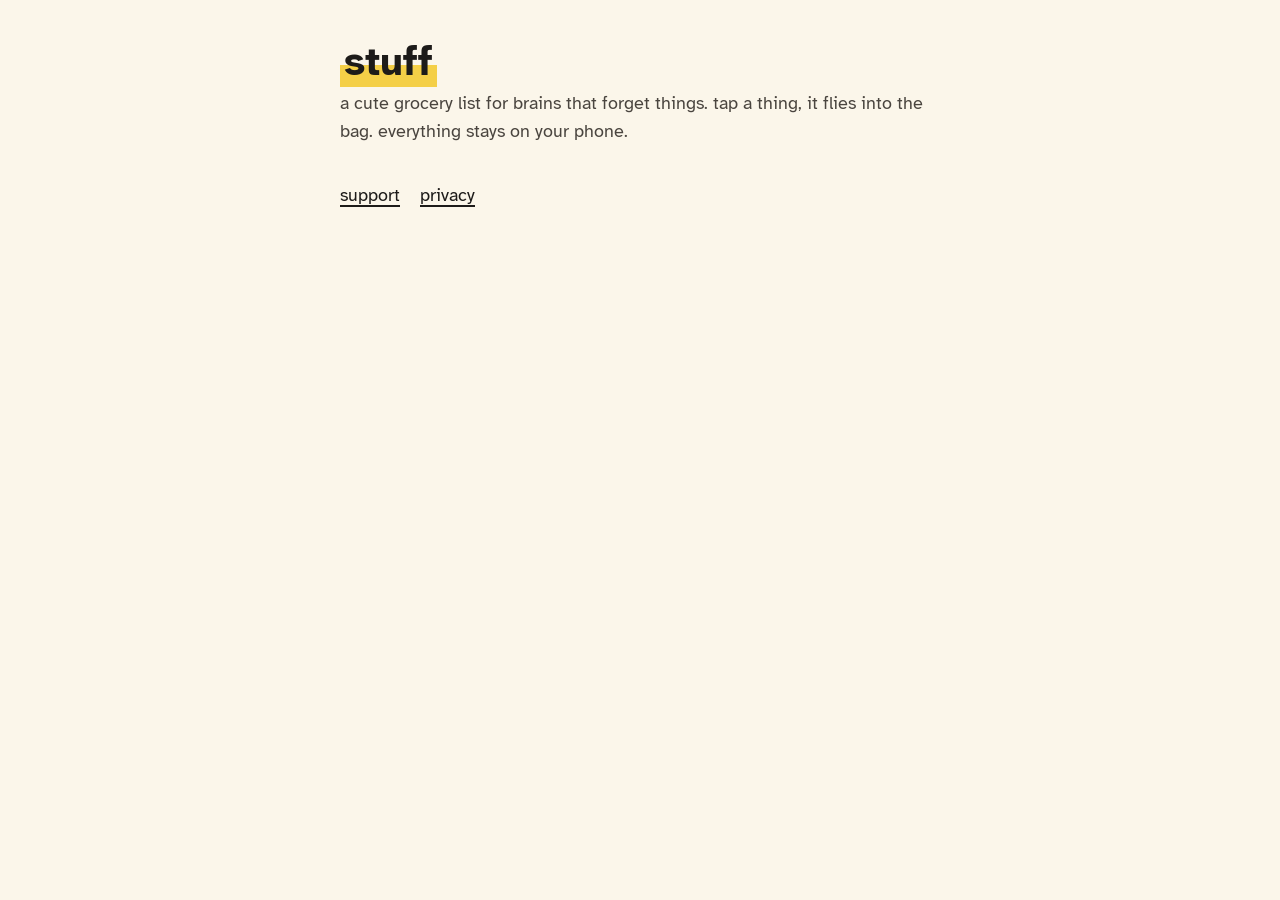
==== index.html @ 81b4fbcf "Drop branded tote, add privacy and support pages, fix large text - Remove the market tote (its art s" ====
<!doctype html>
<html lang="en">
<head>
<meta charset="utf-8">
<meta name="viewport" content="width=device-width, initial-scale=1">
<title>Stuff: Grocery List</title>
<link rel="stylesheet" href="style.css">
</head>
<body>
<main>
<h1><span>stuff</span></h1>
<p class="sub">a cute grocery list for brains that forget things. tap a thing, it flies into the bag. everything stays on your phone.</p>
<nav><a href="support.html">support</a><a href="privacy.html">privacy</a></nav>
</main>
</body>
</html>
---- style.css ----
@font-face { font-family: "Atkinson"; src: url("fonts/AtkinsonHyperlegible-Regular.ttf") format("truetype"); font-weight: 400; font-display: swap; }
@font-face { font-family: "Atkinson"; src: url("fonts/AtkinsonHyperlegible-Bold.ttf") format("truetype"); font-weight: 700; font-display: swap; }

:root { --ink: #1d1b19; --paper: #fbf6ea; --card: #fffdf7; --muted: #4a453f; --yellow: #f4cf47; --blue: #5aa0d8; }

* { box-sizing: border-box; }
body { margin: 0; background: var(--paper); color: var(--ink); font: 18px/1.55 "Atkinson", system-ui, sans-serif; }
main { max-width: 640px; margin: 0 auto; padding: 40px 20px 64px; }
h1 { font-size: 40px; line-height: 1.1; margin: 0 0 6px; }
h1 span { background: linear-gradient(transparent 55%, var(--yellow) 55%); padding: 0 4px; }
h2 { font-size: 22px; margin: 28px 0 4px; }
p, li { color: var(--muted); }
.sub { margin: 0 0 24px; }
.card { background: var(--card); border: 2.6px solid var(--ink); border-radius: 18px 12px 20px 11px; box-shadow: 2px 3px 0 var(--ink); padding: 4px 20px 16px; margin-top: 20px; }
a { color: var(--ink); text-decoration-thickness: 2px; text-underline-offset: 4px; }
nav { display: flex; gap: 20px; margin-top: 36px; }
footer { margin-top: 40px; font-size: 15px; color: var(--muted); }
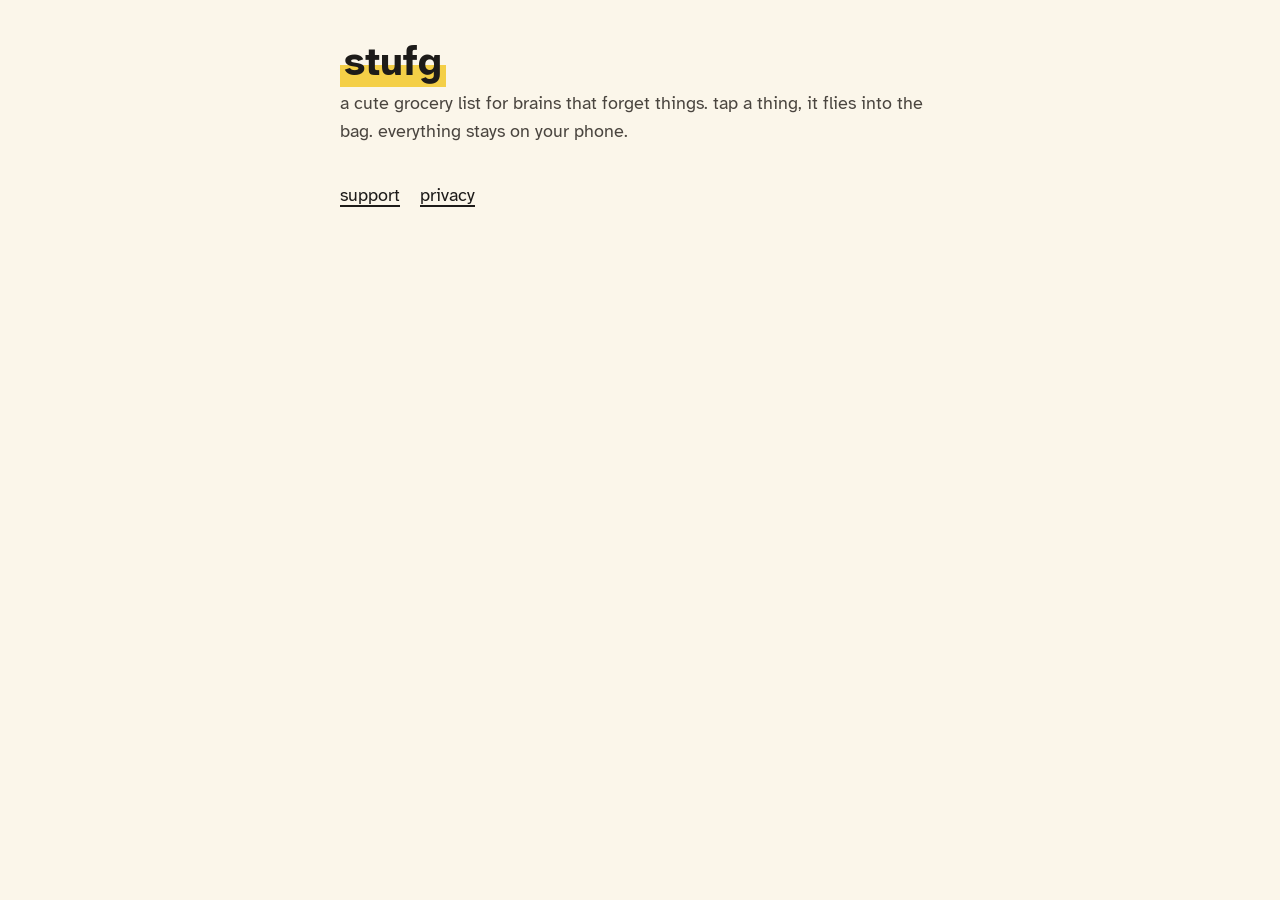
==== commit f17f9c93: "Rename the app to Stufg and add the support email Co-Authored-By: Claude Opus 5.5 <noreply@anthropic" ====
--- a/index.html
+++ b/index.html
@@ -3,12 +3,12 @@
 <head>
 <meta charset="utf-8">
 <meta name="viewport" content="width=device-width, initial-scale=1">
-<title>Stuff: Grocery List</title>
+<title>Stufg: Grocery List</title>
 <link rel="stylesheet" href="style.css">
 </head>
 <body>
 <main>
-<h1><span>stuff</span></h1>
+<h1><span>stufg</span></h1>
 <p class="sub">a cute grocery list for brains that forget things. tap a thing, it flies into the bag. everything stays on your phone.</p>
 <nav><a href="support.html">support</a><a href="privacy.html">privacy</a></nav>
 </main>
